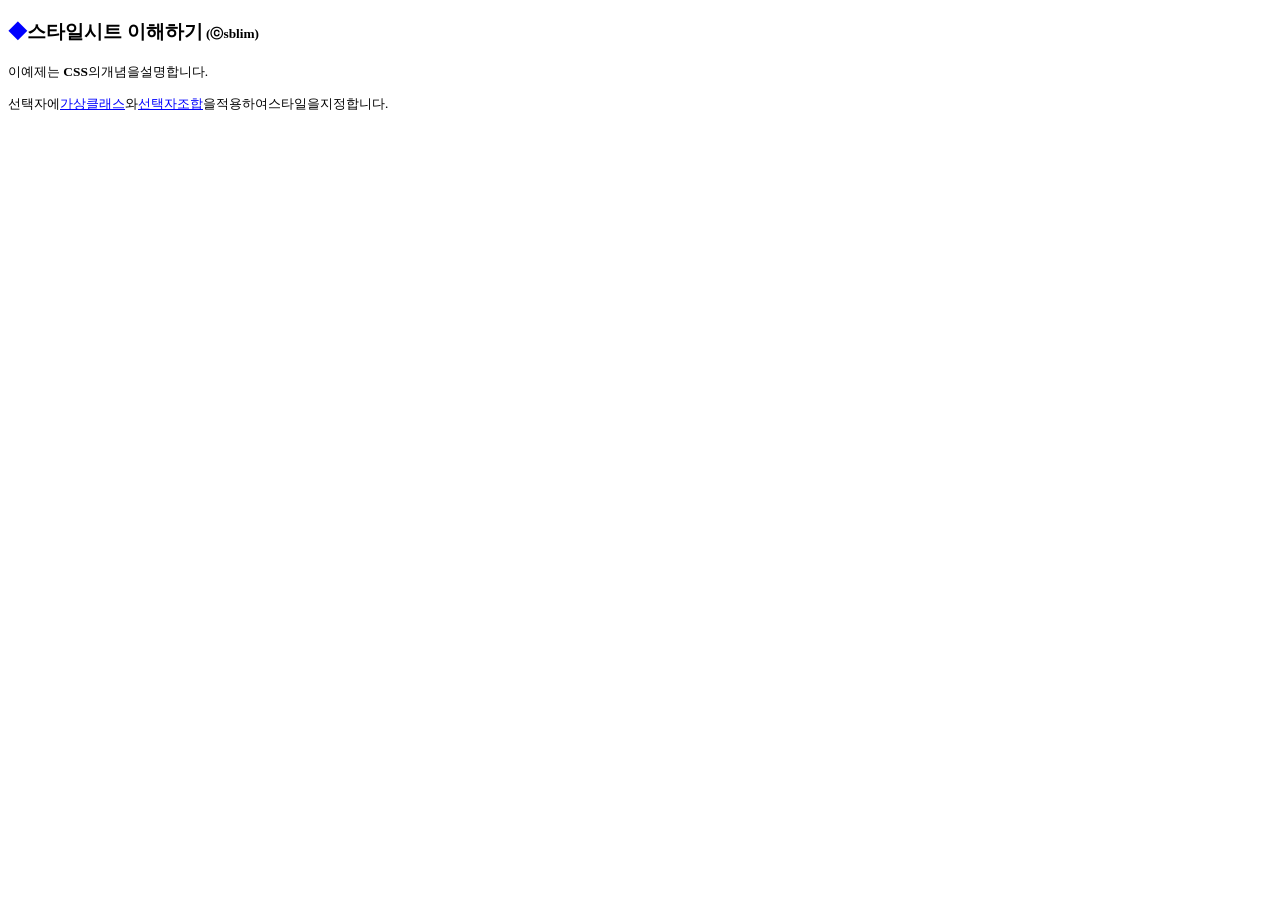
==== index.html @ 856ffd24 ""main"에서 커밋" ====
<!DOCTYPE html>
<html>
    <head>
    <style type="text/css">
    p {font-size:10pt}
    a:link { color: blue; } /* a태그의하이퍼링크 */
    a:visited { color: green; } /* 방문한 a태그의링크 */
    h3:before { content: "◆"; color: blue } /* h3요소의앞에파란색◆문자삽입 */
    h3:after { content: " (ⓒsblim)"; font-size:10pt } /* h3요소의뒤에콘텐츠삽입 */
    </style>
    </head>
<body>
    <h3><strong>스타일시트</strong> 이해하기</h3>
    <p>이예제는 <strong>CSS</strong>의개념을설명합니다.</p>
    <p>선택자에<a href="http://www.w3c.org">가상클래스</a>와<a href="http://mm.sm.ac.kr">선택자조합</a>을적용하여스타일을지정합니다.</p>
</body>
</html>
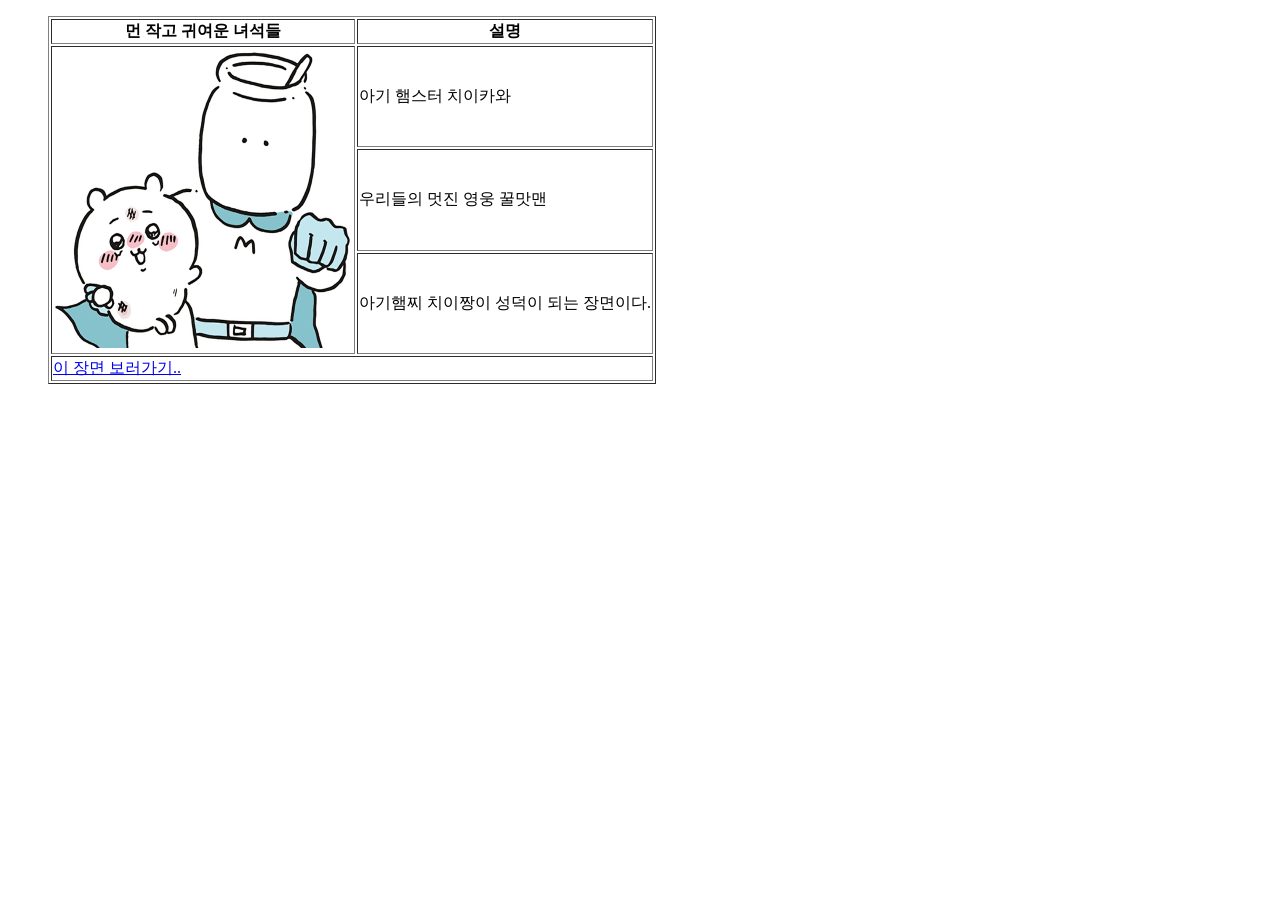
==== commit b8ca9934: "3 commit" ====
--- a/index.html
+++ b/index.html
@@ -1,17 +1,33 @@
 <!DOCTYPE html>
 <html>
-    <head>
-    <style type="text/css">
-    p {font-size:10pt}
-    a:link { color: blue; } /* a태그의하이퍼링크 */
-    a:visited { color: green; } /* 방문한 a태그의링크 */
-    h3:before { content: "◆"; color: blue } /* h3요소의앞에파란색◆문자삽입 */
-    h3:after { content: " (ⓒsblim)"; font-size:10pt } /* h3요소의뒤에콘텐츠삽입 */
-    </style>
-    </head>
-<body>
-    <h3><strong>스타일시트</strong> 이해하기</h3>
-    <p>이예제는 <strong>CSS</strong>의개념을설명합니다.</p>
-    <p>선택자에<a href="http://www.w3c.org">가상클래스</a>와<a href="http://mm.sm.ac.kr">선택자조합</a>을적용하여스타일을지정합니다.</p>
-</body>
+ <head>
+ </head>
+    <body>
+        <figure>
+            <table border="1">
+                <tr>
+                    <th>먼 작고 귀여운 녀석들</th>
+                    <th>설명</th>
+                </tr>
+                
+                <tr>
+                    <td rowspan="3"><img src="치이카와와 꿀맛맨.png" width="300" height=" 300" alt="치이카와와 꿀맛맨"></td>
+                    <td>아기 햄스터 치이카와</td>
+                </tr>
+                    
+                <tr>
+                    <td>우리들의 멋진 영웅 꿀맛맨</td>
+                </tr>
+
+                <tr>
+                    <td>아기햄찌 치이짱이 성덕이 되는 장면이다.</td>
+                </tr>
+
+                <tr>
+                    <td colspan="2"><figcaption><a href="https://www.youtube.com/watch?v=fqLZjm7Uf9s">이 장면 보러가기..</a></figcaption></td>
+                </tr>
+            </table>
+            
+        </figure>
+    </body>
 </html>
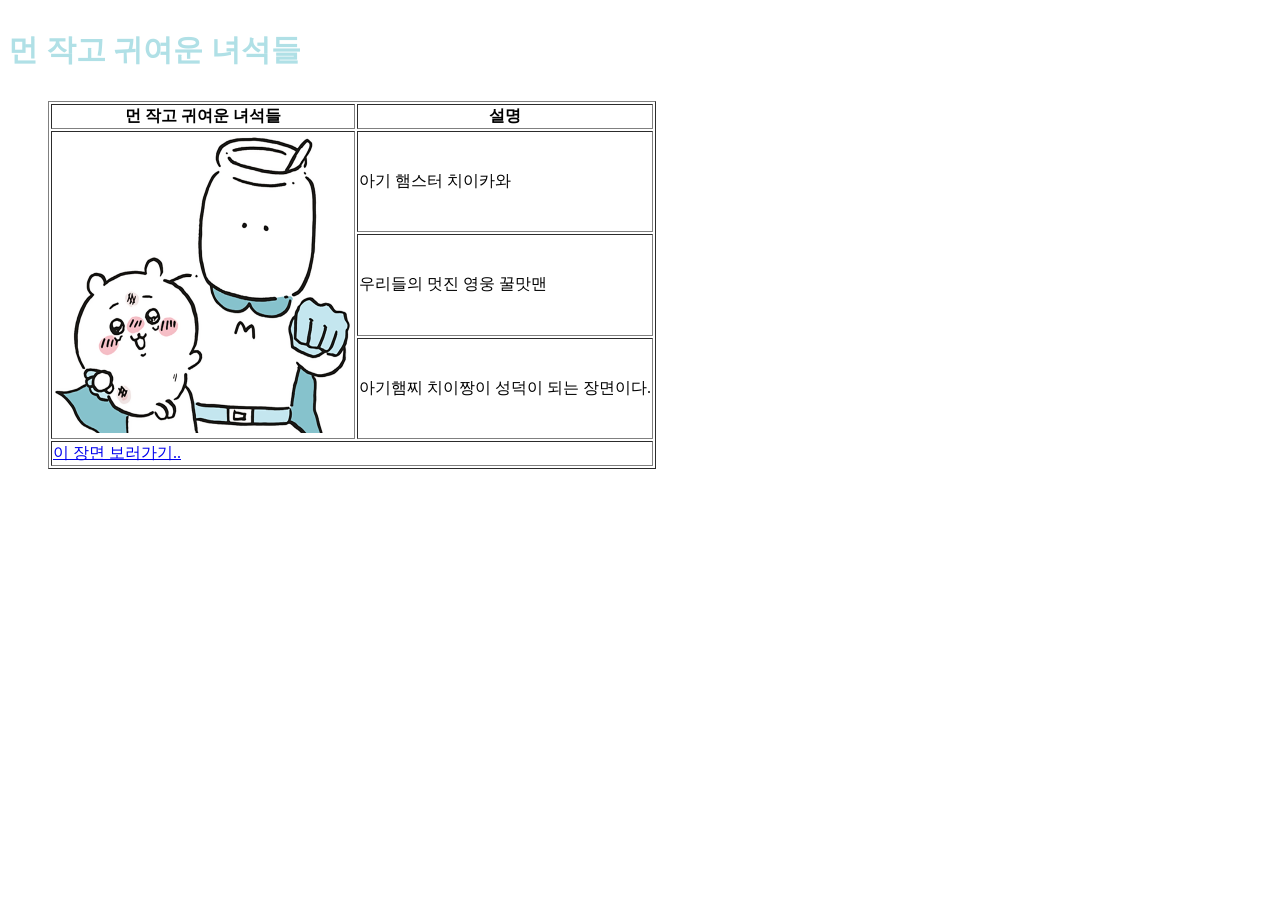
==== commit c5c405dc: "4commit" ====
--- a/index.html
+++ b/index.html
@@ -1,8 +1,15 @@
+
 <!DOCTYPE html>
 <html>
+
  <head>
+    <style>
+        h3{color:powderblue; font-size: 30px; font-weight: bold;}
+        
+    </style>
  </head>
     <body>
+        <h3>먼 작고 귀여운 녀석들</h3>
         <figure>
             <table border="1">
                 <tr>
@@ -27,7 +34,7 @@
                     <td colspan="2"><figcaption><a href="https://www.youtube.com/watch?v=fqLZjm7Uf9s">이 장면 보러가기..</a></figcaption></td>
                 </tr>
             </table>
-            
+
         </figure>
     </body>
 </html>
